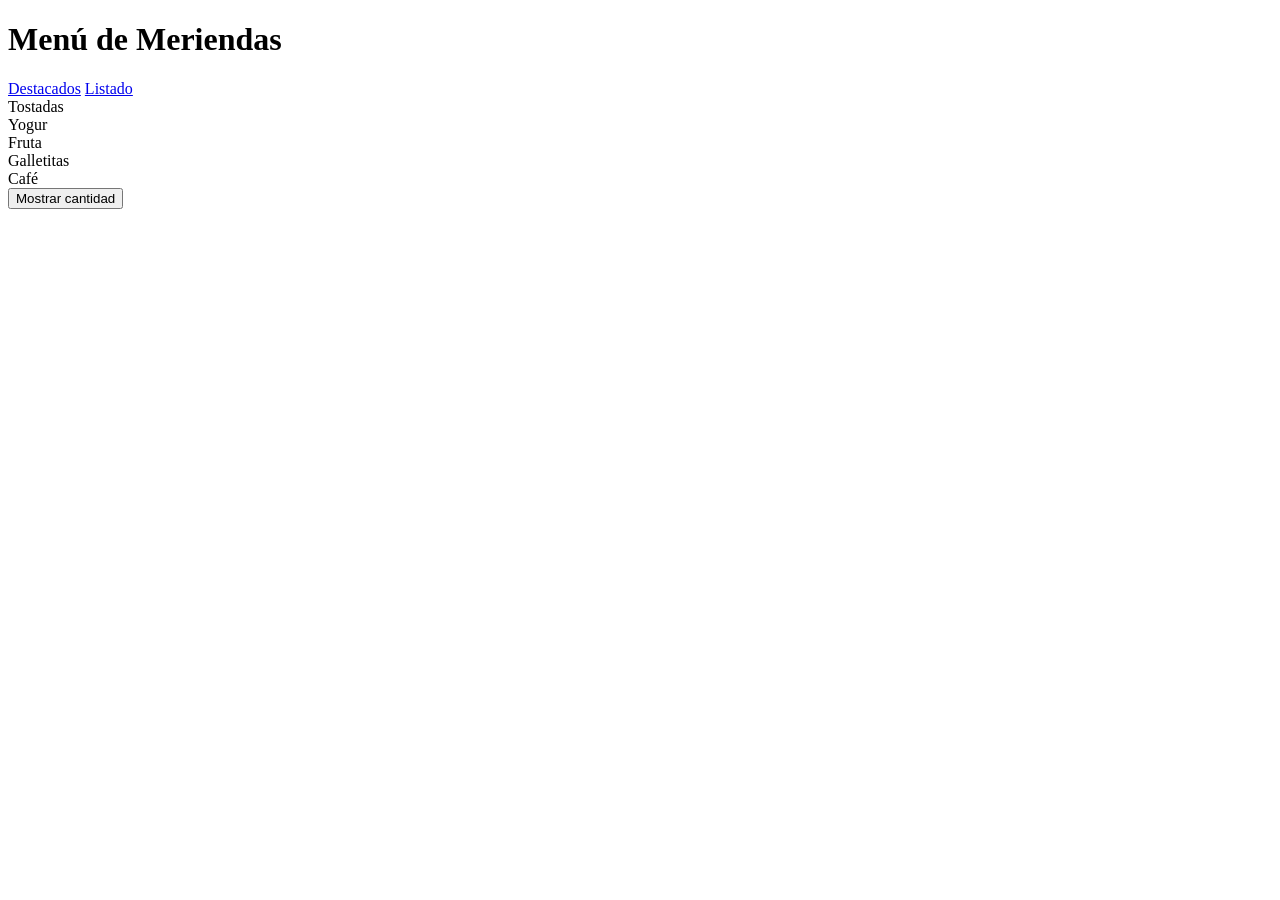
==== index.html @ c1310f9f "Agrego contenido a index" ====
<!DOCTYPE html>
<html>

<head>
    <title>Inicio</title>
    <link rel="stylesheet" href="style.css">
</head>

<body>

<h1>Menú de Meriendas</h1>

<nav>
    <a href="destacados.html">Destacados</a>
    <a href="listado.html">Listado</a>
</nav>

<div id="meriendas" class="contenedor"></div>

<button id="btnCantidad">
Mostrar cantidad
</button>

<p id="resultado"></p>

<script>

const meriendas = [
"Tostadas",
"Yogur",
"Fruta",
"Galletitas",
"Café"
];

const contenedor =
document.getElementById("meriendas");

meriendas.forEach(merienda => {

contenedor.innerHTML += `
<div class="caja">
${merienda}
</div>
`;

});

document
.getElementById("btnCantidad")
.addEventListener("click", () => {

document
.getElementById("resultado")
.textContent =
"Hay " +
meriendas.length +
" meriendas";

});

</script>

</body>
</html>
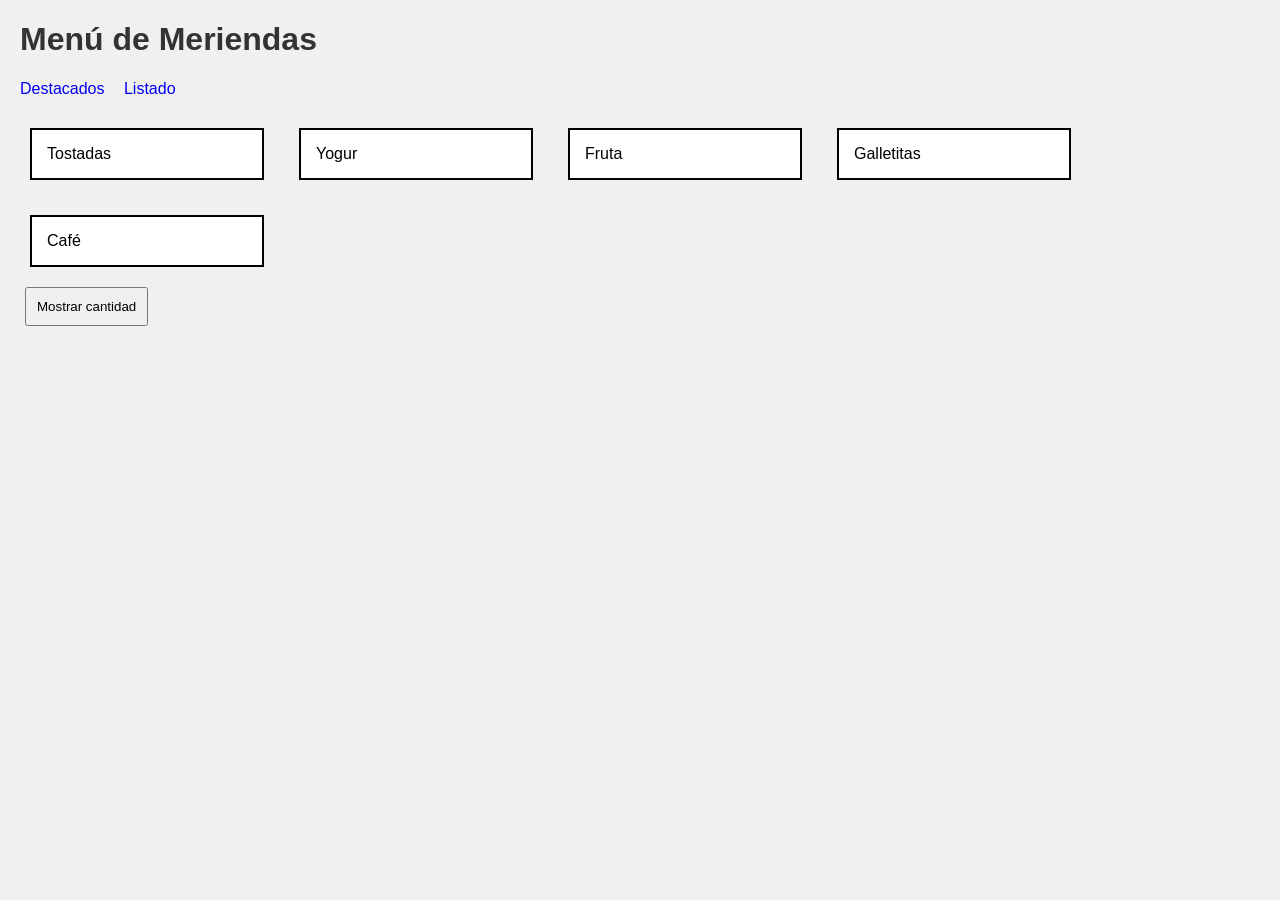
==== commit f0e3b133: "Corrijo estructura final del TP" ====
--- a/index.html
+++ b/index.html
@@ -1,65 +1,31 @@
 <!DOCTYPE html>
-<html>
+<html lang="es">
 
 <head>
-    <title>Inicio</title>
-    <link rel="stylesheet" href="style.css">
+    <meta charset="UTF-8">
+    <title>Menú de Meriendas</title>
+    <link rel="stylesheet" href="css/estilos.css">
 </head>
 
 <body>
 
-<h1>Menú de Meriendas</h1>
+    <h1>Menú de Meriendas</h1>
 
-<nav>
-    <a href="destacados.html">Destacados</a>
-    <a href="listado.html">Listado</a>
-</nav>
+    <nav>
+        <a href="destacados.html">Destacados</a>
+        <a href="listado.html">Listado</a>
+    </nav>
 
-<div id="meriendas" class="contenedor"></div>
+    <div id="meriendas" class="contenedor"></div>
 
-<button id="btnCantidad">
-Mostrar cantidad
-</button>
+    <button id="btnCantidad">
+        Mostrar cantidad
+    </button>
 
-<p id="resultado"></p>
+    <p id="resultado"></p>
 
-<script>
-
-const meriendas = [
-"Tostadas",
-"Yogur",
-"Fruta",
-"Galletitas",
-"Café"
-];
-
-const contenedor =
-document.getElementById("meriendas");
-
-meriendas.forEach(merienda => {
-
-contenedor.innerHTML += `
-<div class="caja">
-${merienda}
-</div>
-`;
-
-});
-
-document
-.getElementById("btnCantidad")
-.addEventListener("click", () => {
-
-document
-.getElementById("resultado")
-.textContent =
-"Hay " +
-meriendas.length +
-" meriendas";
-
-});
-
-</script>
+    <script src="js/index.js"></script>
 
 </body>
+
 </html>
--- a/css/estilos.css
+++ b/css/estilos.css
@@ -0,0 +1,51 @@
+body{
+    font-family: Arial, sans-serif;
+    background-color: #f0f0f0;
+    margin: 20px;
+}
+
+h1{
+    color: #333;
+}
+
+nav{
+    margin-bottom: 20px;
+}
+
+a{
+    margin-right: 15px;
+    text-decoration: none;
+}
+
+.contenedor{
+    display: flex;
+    flex-wrap: wrap;
+    gap: 15px;
+}
+
+.caja{
+    width: 200px;
+    padding: 15px;
+    margin: 10px;
+    border: 2px solid black;
+    background-color: white;
+}
+
+.tarjeta{
+    width: 200px;
+    padding: 15px;
+    margin: 10px;
+    border: 2px solid gray;
+    background-color: white;
+    cursor: pointer;
+}
+
+.seleccionada{
+    background-color: lightgreen;
+    border-color: green;
+}
+
+button{
+    padding: 10px;
+    margin: 10px 5px;
+}
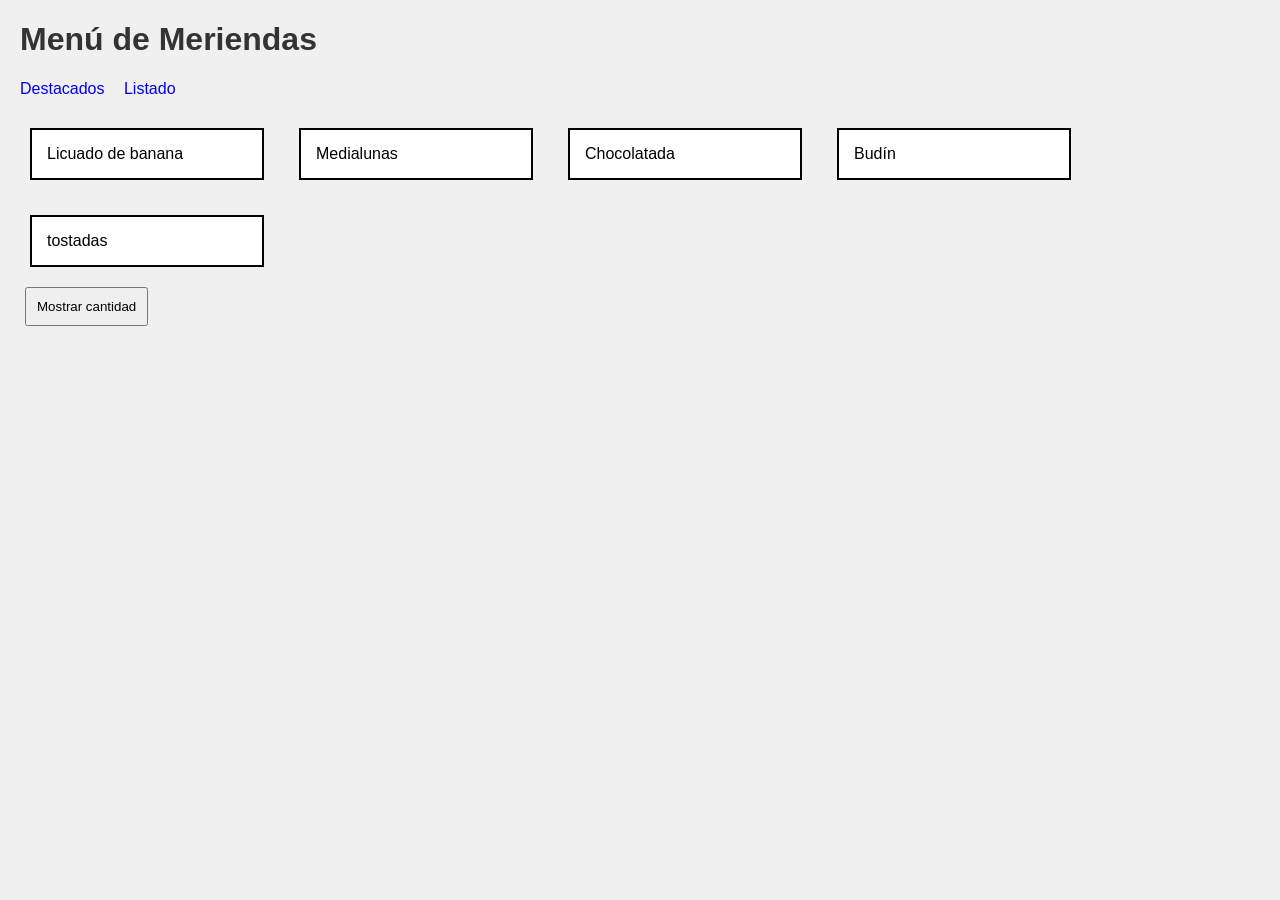
==== commit 2a66b3a4: "Personalizo menu de meriendas" ====
--- a/index.html
+++ b/index.html
@@ -3,14 +3,13 @@
 
 <head>
     <meta charset="UTF-8">
-    <title>Menú de Meriendas</title>
+    <title>Carta: Meriendas</title>
     <link rel="stylesheet" href="css/estilos.css">
 </head>
 
 <body>
 
     <h1>Menú de Meriendas</h1>
-
     <nav>
         <a href="destacados.html">Destacados</a>
         <a href="listado.html">Listado</a>
